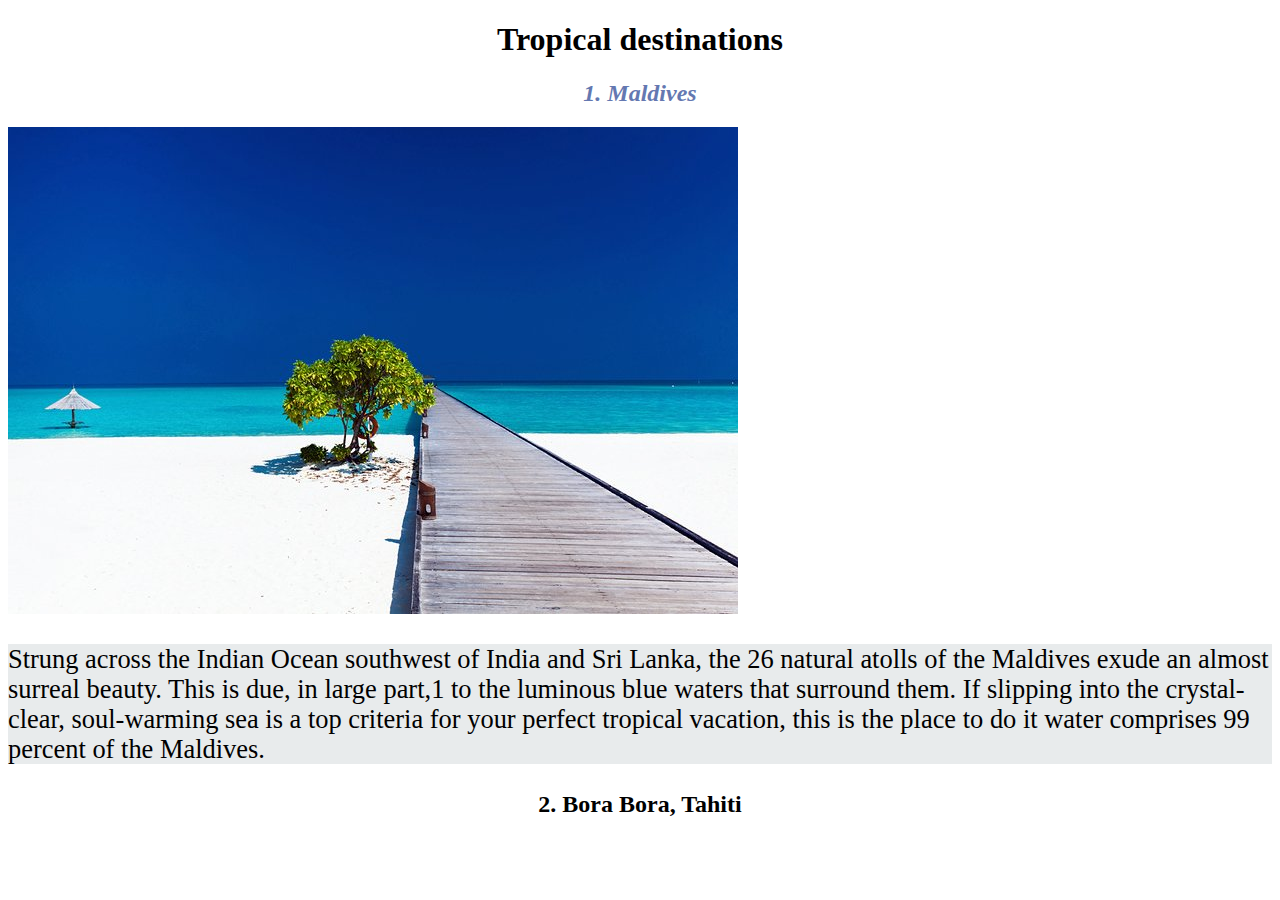
==== tropical.html @ 1309015b "initial files" ====
<!DOCTYPE html>
<html>
  <head>
    <link href="css/styles.css" rel="stylesheet" type="text/css" />
    <title>Tropical destinations</title>
    <h1 id="line6">Tropical destinations</h1>
    <body>
      <h2 class="mal">1. Maldives</h2>
      <p><img src="/img/mal.jpg" /></p>
      <p class="mal2">
        Strung across the Indian Ocean southwest of India and Sri Lanka, the 26
        natural atolls of the Maldives exude an almost surreal beauty. This is
        due, in large part,1 to the luminous blue waters that surround them. If
        slipping into the crystal-clear, soul-warming sea is a top criteria for
        your perfect tropical vacation, this is the place to do it water
        comprises 99 percent of the Maldives.
      </p>
      <h2 class="bora">2. Bora Bora, Tahiti</h2>
    </body>
  </head>
</html>
---- css/styles.css ----
h1 {
  text-align: center;
}
h2 {
  text-align: center;
}

h2.tropical {
  color: #f7325e;
  font-style: italic;
}
p.tropical {
  font-family: fantasy;
  line-height: 30px;
  color: #61a7c8;
}
.tropic {
  font-style: italic;
  text-align: center;
  color: olive;
}
h2.popular {
  color: #d55720;
  font-style: italic;
}
.mal {
  font-style: italic;
  color: rgb(100, 120, 177);
}
p.mal2 {
  font-family: "Times New Roman", Times, serif;
  font-size: 0.7cm;
  line-height: 30px;
  color: black;
  background-color: #e8ebec;
}
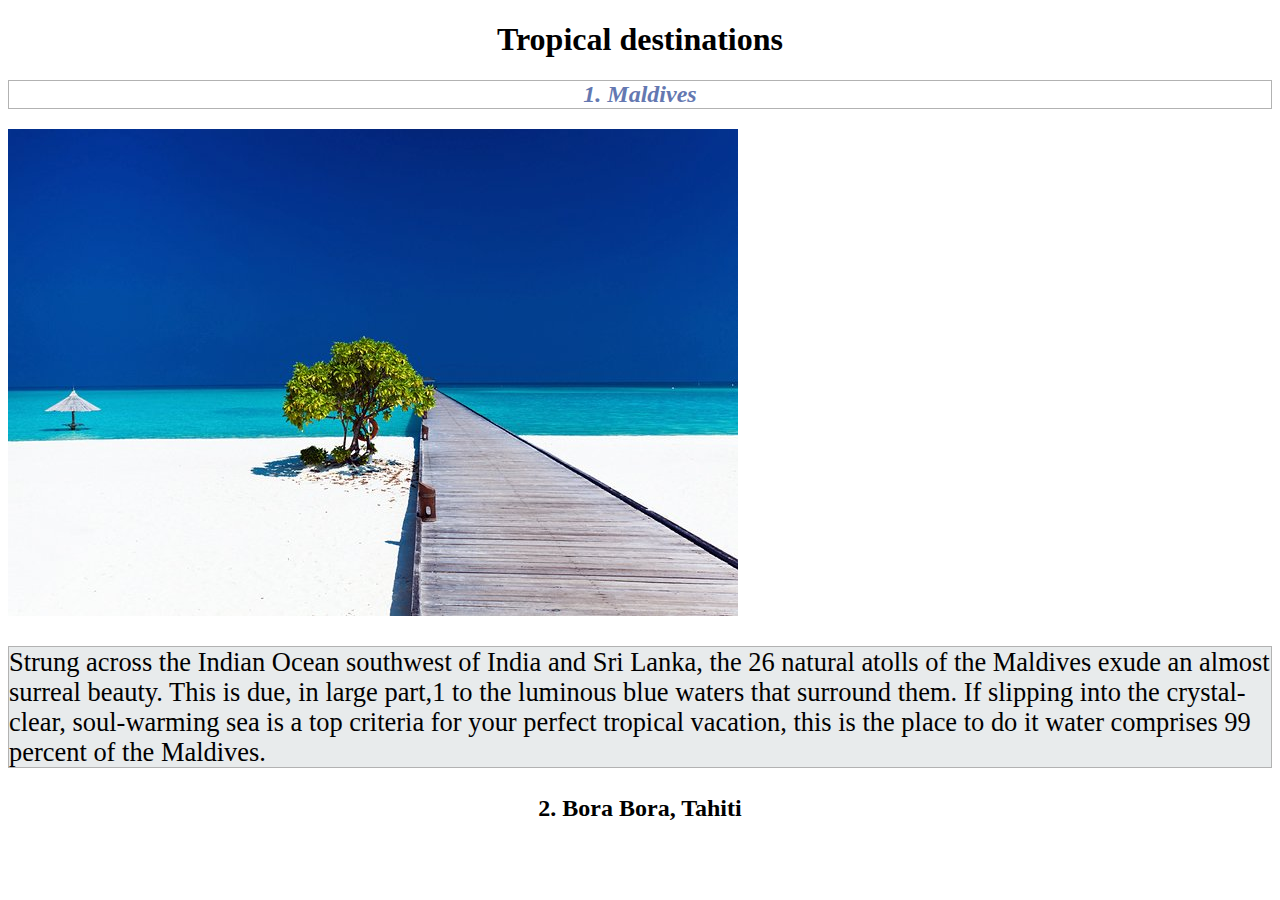
==== commit 6cf7d0ee: "Update tropical.html" ====
--- a/tropical.html
+++ b/tropical.html
@@ -6,7 +6,7 @@
     <h1 id="line6">Tropical destinations</h1>
     <body>
       <h2 class="mal">1. Maldives</h2>
-      <p><img src="/img/mal.jpg" /></p>
+      <p><img src="/img/mal.jpg" alt="Picture illustrating Maldive"/></p>
       <p class="mal2">
         Strung across the Indian Ocean southwest of India and Sri Lanka, the 26
         natural atolls of the Maldives exude an almost surreal beauty. This is
--- a/css/styles.css
+++ b/css/styles.css
@@ -10,11 +10,13 @@
   font-style: italic;
 }
 p.tropical {
+   border: 1px solid#B2B2B2;
   font-family: fantasy;
   line-height: 30px;
   color: #61a7c8;
 }
 .tropic {
+   border: 1px solid#B2B2B2;
   font-style: italic;
   text-align: center;
   color: olive;
@@ -24,10 +26,12 @@
   font-style: italic;
 }
 .mal {
+   border: 1px solid#B2B2B2;
   font-style: italic;
   color: rgb(100, 120, 177);
 }
 p.mal2 {
+   border: 1px solid#B2B2B2;
   font-family: "Times New Roman", Times, serif;
   font-size: 0.7cm;
   line-height: 30px;
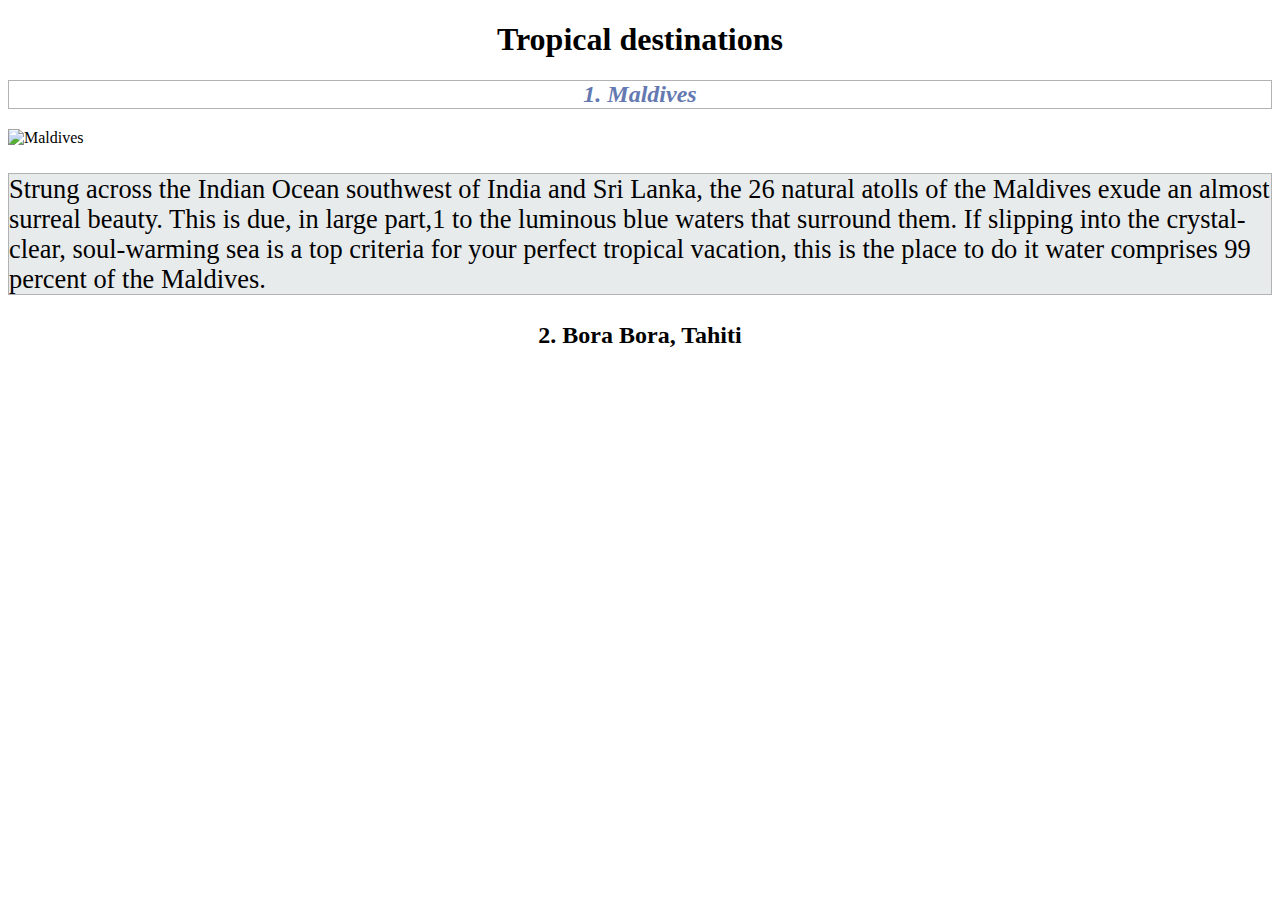
==== commit 9e1cab30: "Change Maldive image source" ====
--- a/tropical.html
+++ b/tropical.html
@@ -6,7 +6,7 @@
     <h1 id="line6">Tropical destinations</h1>
     <body>
       <h2 class="mal">1. Maldives</h2>
-      <p><img src="/img/mal.jpg" alt="Picture illustrating Maldive"/></p>
+      <p><img src="https://i.ibb.co/NCyY16w/mal.png" alt="Maldives"/></p>
       <p class="mal2">
         Strung across the Indian Ocean southwest of India and Sri Lanka, the 26
         natural atolls of the Maldives exude an almost surreal beauty. This is
